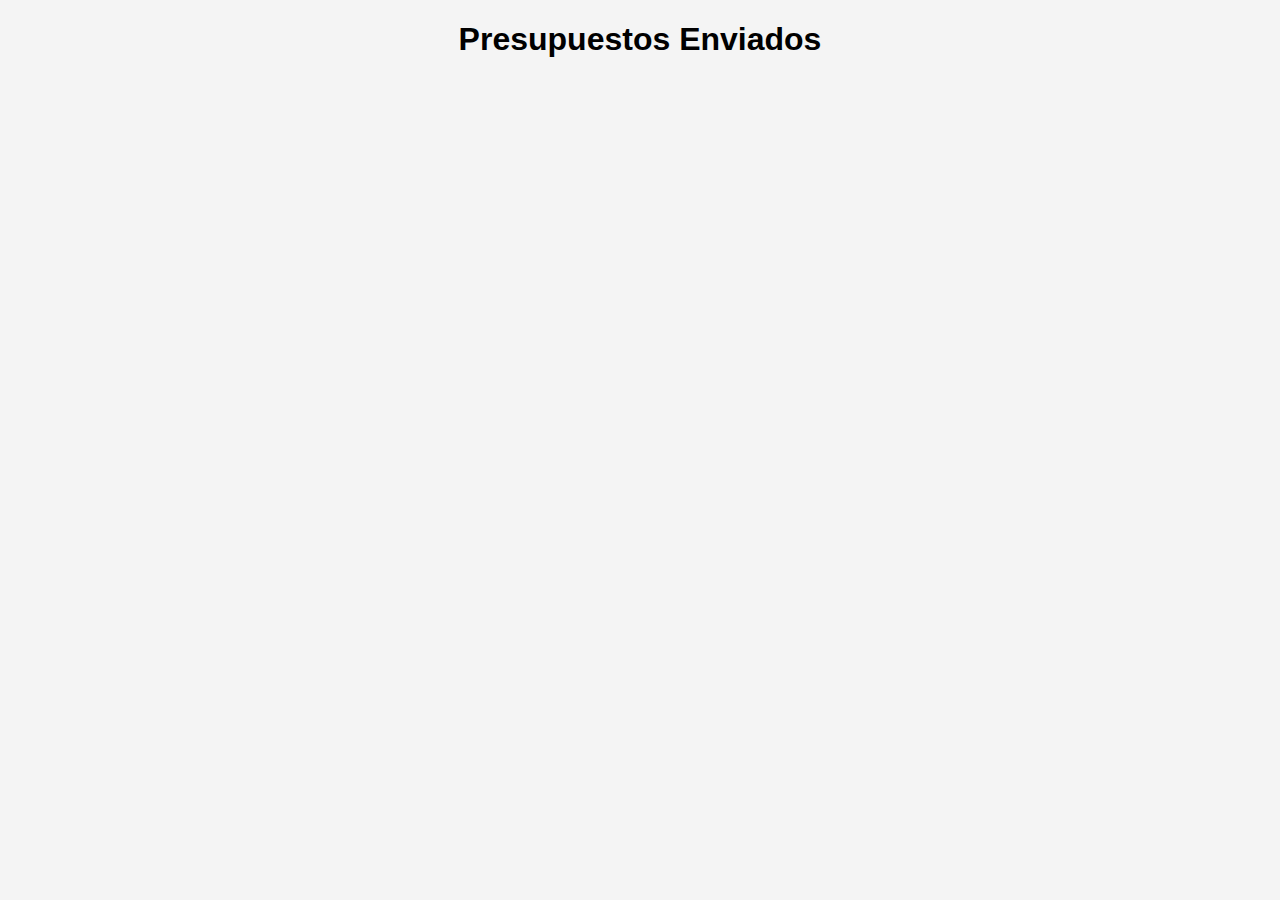
==== pagina2.html @ a19b3119 "pagina2.html" ====
<!DOCTYPE html>
<html lang="es">
<head>
    <meta charset="UTF-8">
    <meta name="viewport" content="width=device-width, initial-scale=1.0">
    <title>Presupuestos Enviados</title>
    <link rel="stylesheet" href="styles.css">
</head>
<body>
    <h1>Presupuestos Enviados</h1>
    <div id="presupuestos-container"></div>

    <script src="script-pagina2.js" defer></script>
</body>
</html>
---- styles.css ----
/* Estilos generales */
body {
    font-family: Arial, sans-serif;
    background-color: #f4f4f4;
    margin: 0;
    padding: 0;
}

h1 {
    text-align: center;
    margin-bottom: 20px;
}

/* Estilos para la página 1 (Index.html) */
.container {
    background-color: #fff;
    padding: 20px;
    border-radius: 8px;
    box-shadow: 0 0 10px rgba(0, 0, 0, 0.1);
    width: 400px;
    margin: 0 auto;
}

label {
    display: block;
    margin-bottom: 5px;
}

input,
select {
    width: 100%;
    padding: 8px;
    margin-bottom: 10px;
    border: 1px solid #ccc;
    border-radius: 4px;
}

button {
    width: 100%;
    padding: 10px;
    background-color: #28a745;
    color: #fff;
    border: none;
    border-radius: 4px;
    cursor: pointer;
    margin-bottom: 10px;
}

button:hover {
    background-color: #218838;
}

a {
    display: block;
    text-align: center;
    margin-top: 10px;
    color: #007bff;
    text-decoration: none;
}

a:hover {
    text-decoration: underline;
}

/* Estilos para la página 2 (pagina2.html) */
#presupuestos-container {
    max-width: 600px;
    margin: 0 auto;
    padding: 20px;
}

.presupuesto-box {
    background-color: #fff;
    border: 1px solid #ccc;
    border-radius: 5px;
    padding: 10px;
    margin-bottom: 10px;
    cursor: pointer;
    transition: background-color 0.3s ease;
}

.presupuesto-box:hover {
    background-color: #f9f9f9;
}

.evento-nombre {
    font-size: 18px;
    font-weight: bold;
}

.evento-detalle {
    visibility: hidden;
    height: 0;
    overflow: hidden;
    transition: height 0.3s ease, visibility 0.3s ease;
}

.evento-detalle.mostrar {
    visibility: visible;
    height: auto;
    margin-top: 10px;
}

.btn-confirmar, .btn-eliminar {
    padding: 8px 12px;
    border: none;
    border-radius: 4px;
    cursor: pointer;
    font-size: 14px;
    margin-right: 5px;
}

.btn-confirmar {
    background-color: green;
    color: white;
}

.btn-confirmar:hover {
    background-color: darkgreen;
}

.btn-eliminar {
    background-color: red;
    color: white;
}

.btn-eliminar:hover {
    background-color: darkred;
}
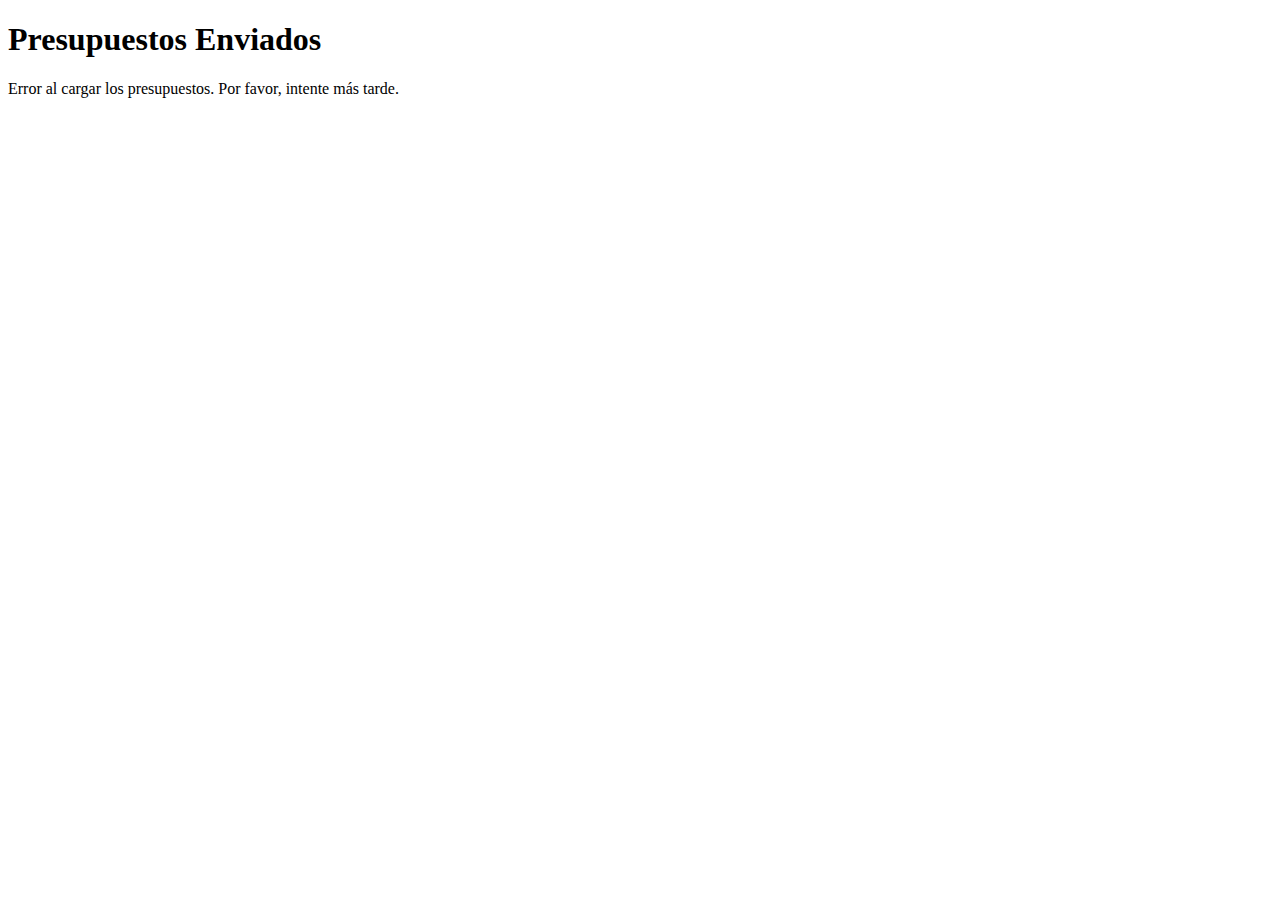
==== commit 0a9cb410: "pagina2.html" ====
--- a/pagina2.html
+++ b/pagina2.html
@@ -4,12 +4,12 @@
     <meta charset="UTF-8">
     <meta name="viewport" content="width=device-width, initial-scale=1.0">
     <title>Presupuestos Enviados</title>
-    <link rel="stylesheet" href="styles.css">
 </head>
 <body>
     <h1>Presupuestos Enviados</h1>
+    <div id="loading" class="loading">Cargando...</div>
     <div id="presupuestos-container"></div>
 
-    <script src="script-pagina2.js" defer></script>
+    <script src="script-pagina2.js"></script>
 </body>
 </html>
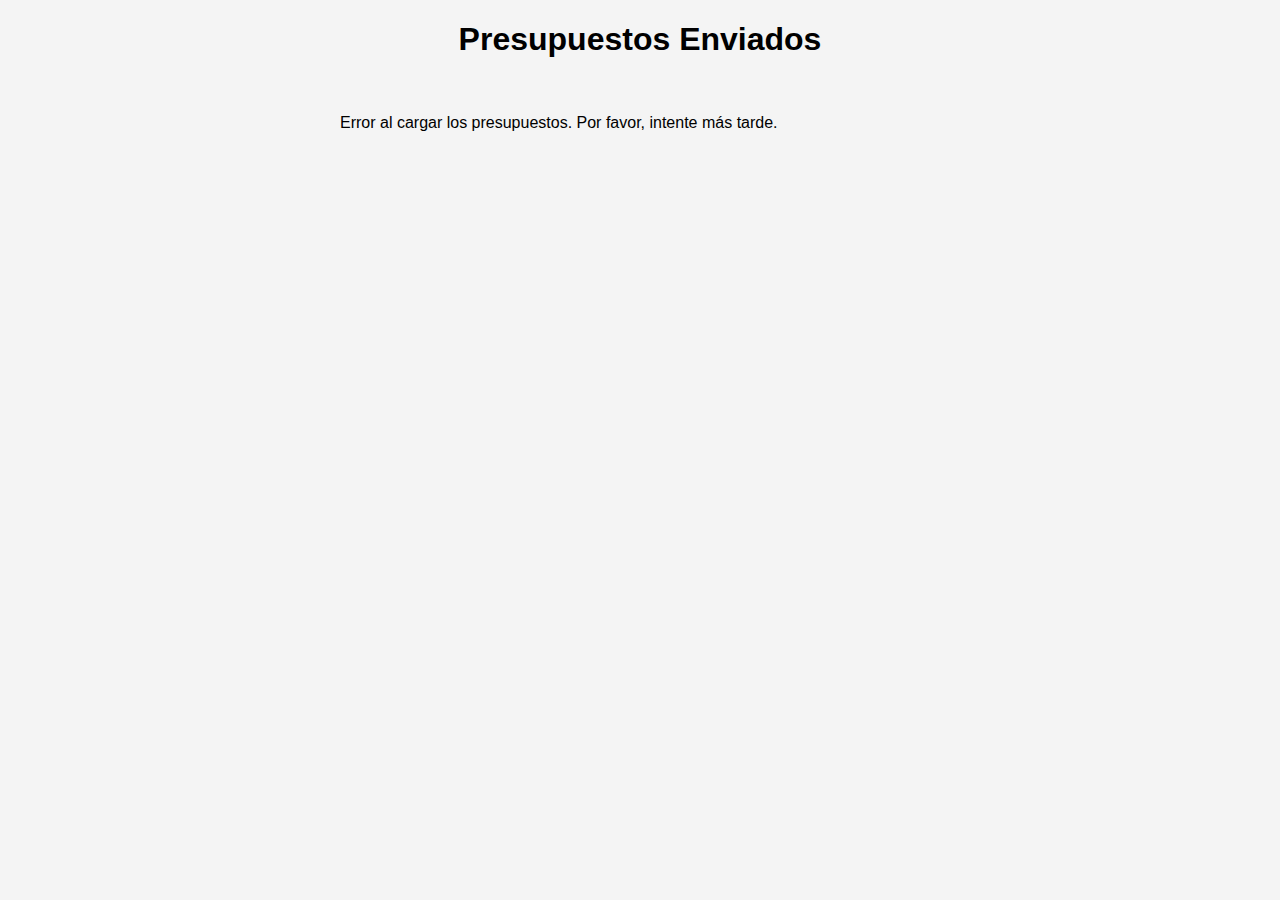
==== commit 6cf63b85: "pagina2.html" ====
--- a/pagina2.html
+++ b/pagina2.html
@@ -3,6 +3,7 @@
 <head>
     <meta charset="UTF-8">
     <meta name="viewport" content="width=device-width, initial-scale=1.0">
+<link rel="stylesheet" href="styles.css" />
     <title>Presupuestos Enviados</title>
 </head>
 <body>
--- a/styles.css
+++ b/styles.css
@@ -0,0 +1,129 @@
+/* Estilos generales */
+body {
+    font-family: Arial, sans-serif;
+    background-color: #f4f4f4;
+    margin: 0;
+    padding: 0;
+}
+
+h1 {
+    text-align: center;
+    margin-bottom: 20px;
+}
+
+/* Estilos para la página 1 (Index.html) */
+.container {
+    background-color: #fff;
+    padding: 20px;
+    border-radius: 8px;
+    box-shadow: 0 0 10px rgba(0, 0, 0, 0.1);
+    width: 400px;
+    margin: 0 auto;
+}
+
+label {
+    display: block;
+    margin-bottom: 5px;
+}
+
+input,
+select {
+    width: 100%;
+    padding: 8px;
+    margin-bottom: 10px;
+    border: 1px solid #ccc;
+    border-radius: 4px;
+}
+
+button {
+    width: 100%;
+    padding: 10px;
+    background-color: #28a745;
+    color: #fff;
+    border: none;
+    border-radius: 4px;
+    cursor: pointer;
+    margin-bottom: 10px;
+}
+
+button:hover {
+    background-color: #218838;
+}
+
+a {
+    display: block;
+    text-align: center;
+    margin-top: 10px;
+    color: #007bff;
+    text-decoration: none;
+}
+
+a:hover {
+    text-decoration: underline;
+}
+
+/* Estilos para la página 2 (pagina2.html) */
+#presupuestos-container {
+    max-width: 600px;
+    margin: 0 auto;
+    padding: 20px;
+}
+
+.presupuesto-box {
+    background-color: #fff;
+    border: 1px solid #ccc;
+    border-radius: 5px;
+    padding: 10px;
+    margin-bottom: 10px;
+    cursor: pointer;
+    transition: background-color 0.3s ease;
+}
+
+.presupuesto-box:hover {
+    background-color: #f9f9f9;
+}
+
+.evento-nombre {
+    font-size: 18px;
+    font-weight: bold;
+}
+
+.evento-detalle {
+    visibility: hidden;
+    height: 0;
+    overflow: hidden;
+    transition: height 0.3s ease, visibility 0.3s ease;
+}
+
+.evento-detalle.mostrar {
+    visibility: visible;
+    height: auto;
+    margin-top: 10px;
+}
+
+.btn-confirmar, .btn-eliminar {
+    padding: 8px 12px;
+    border: none;
+    border-radius: 4px;
+    cursor: pointer;
+    font-size: 14px;
+    margin-right: 5px;
+}
+
+.btn-confirmar {
+    background-color: green;
+    color: white;
+}
+
+.btn-confirmar:hover {
+    background-color: darkgreen;
+}
+
+.btn-eliminar {
+    background-color: red;
+    color: white;
+}
+
+.btn-eliminar:hover {
+    background-color: darkred;
+}
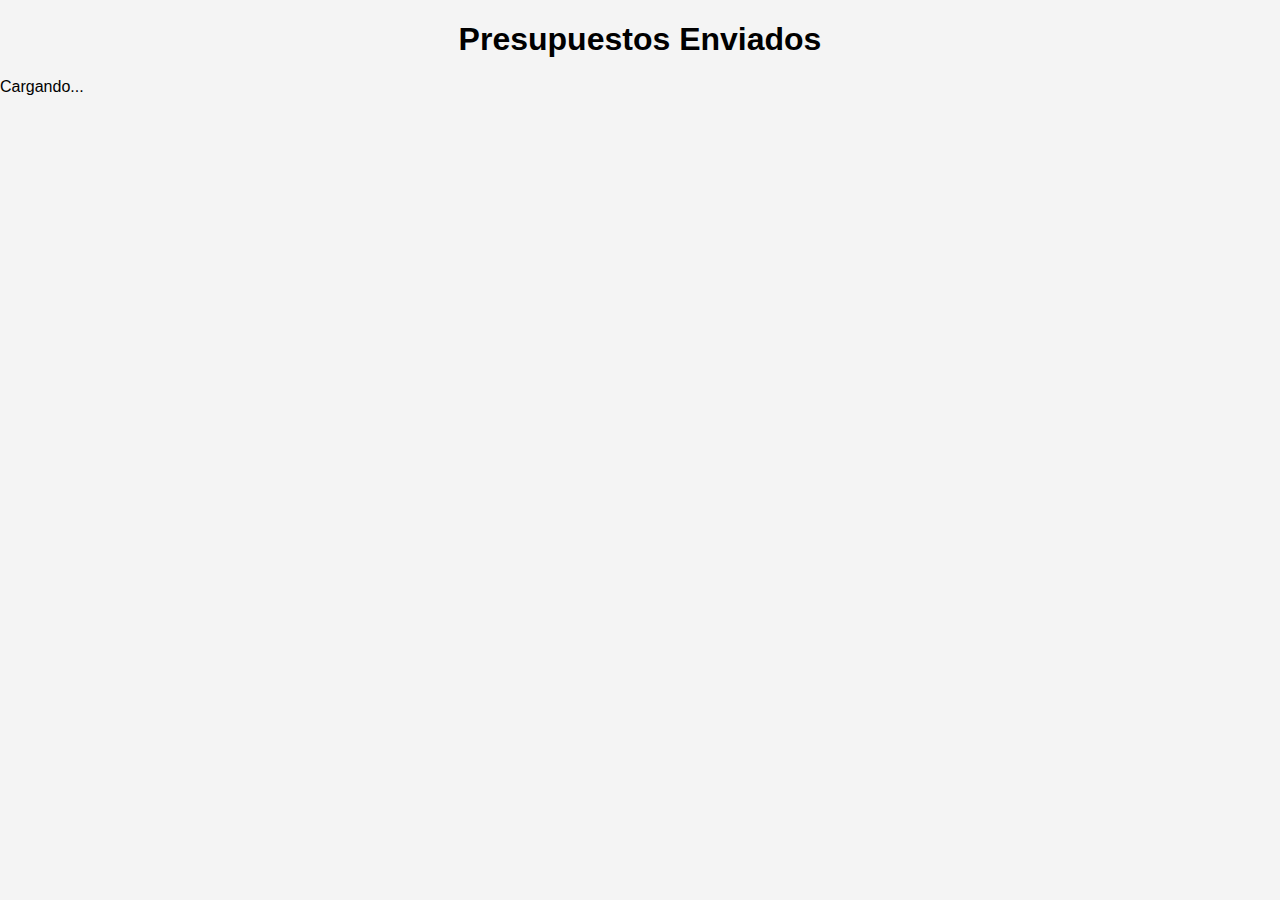
==== commit 90913989: "pagina2.html" ====
--- a/pagina2.html
+++ b/pagina2.html
@@ -3,13 +3,13 @@
 <head>
     <meta charset="UTF-8">
     <meta name="viewport" content="width=device-width, initial-scale=1.0">
-<link rel="stylesheet" href="styles.css" />
     <title>Presupuestos Enviados</title>
+    <link rel="stylesheet" href="styles.css">
 </head>
 <body>
     <h1>Presupuestos Enviados</h1>
     <div id="loading" class="loading">Cargando...</div>
-    <div id="presupuestos-container"></div>
+    <div id="presupuestos-contenedor"></div>
 
     <script src="script-pagina2.js"></script>
 </body>
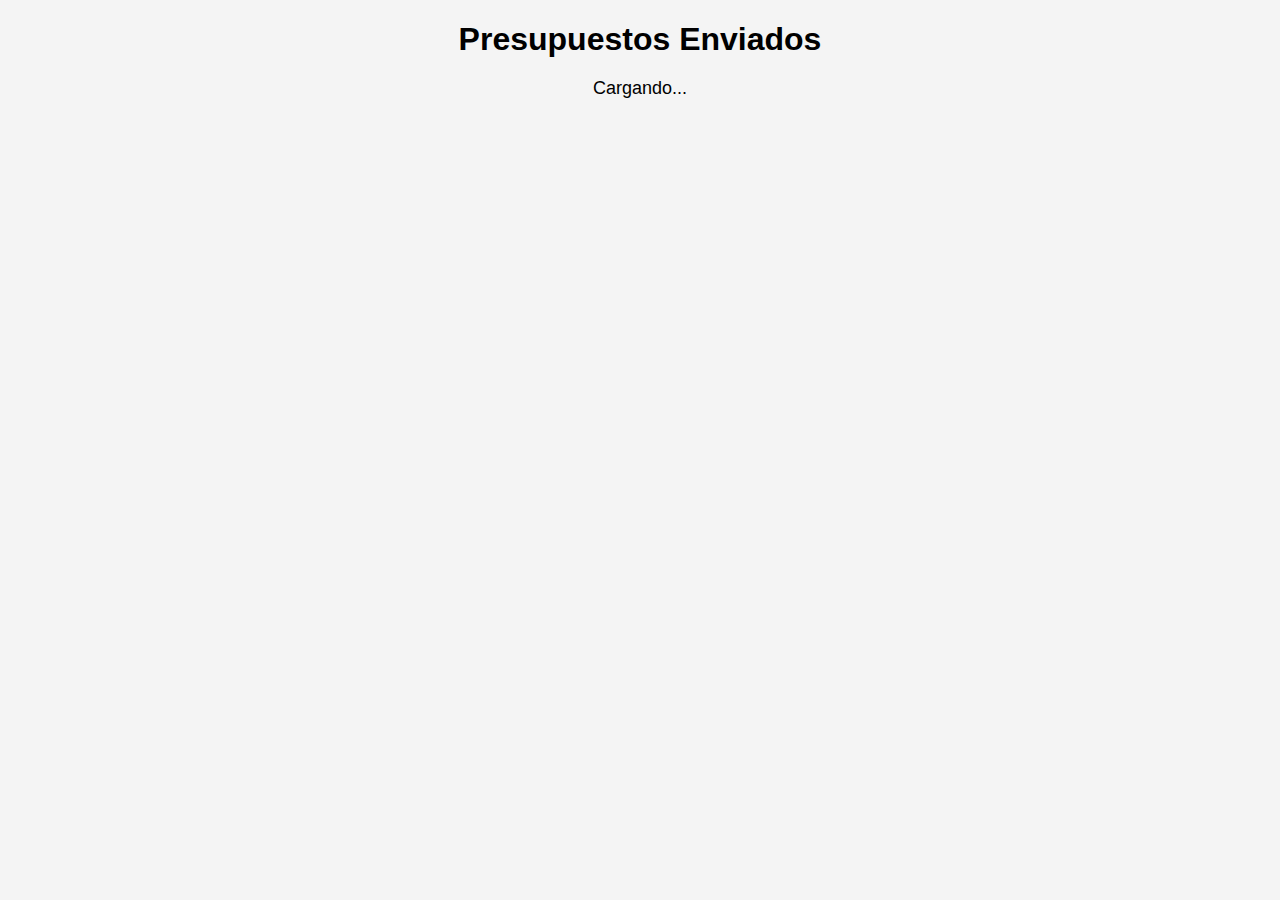
==== commit 3dc3d059: "pagina2.html" ====
--- a/pagina2.html
+++ b/pagina2.html
@@ -9,7 +9,7 @@
 <body>
     <h1>Presupuestos Enviados</h1>
     <div id="loading" class="loading">Cargando...</div>
-    <div id="presupuestos-contenedor"></div>
+    <div id="lista-presupuestos"></div>
 
     <script src="script-pagina2.js"></script>
 </body>
--- a/styles.css
+++ b/styles.css
@@ -1,4 +1,7 @@
+/* ================================================== */
 /* Estilos generales */
+/* ================================================== */
+
 body {
     font-family: Arial, sans-serif;
     background-color: #f4f4f4;
@@ -11,7 +14,10 @@
     margin-bottom: 20px;
 }
 
+/* ================================================== */
 /* Estilos para la página 1 (Index.html) */
+/* ================================================== */
+
 .container {
     background-color: #fff;
     padding: 20px;
@@ -62,68 +68,80 @@
     text-decoration: underline;
 }
 
+/* ================================================== */
 /* Estilos para la página 2 (pagina2.html) */
-#presupuestos-container {
-    max-width: 600px;
+/* ================================================== */
+
+#presupuestos-contenedor {
+    max-width: 800px;
     margin: 0 auto;
     padding: 20px;
 }
 
-.presupuesto-box {
+.presupuesto-item {
     background-color: #fff;
     border: 1px solid #ccc;
     border-radius: 5px;
     padding: 10px;
     margin-bottom: 10px;
+    box-shadow: 0 2px 5px rgba(0, 0, 0, 0.1);
+}
+
+.presupuesto-header {
+    font-size: 18px;
+    font-weight: bold;
     cursor: pointer;
+    padding: 10px;
+    background-color: #f9f9f9;
+    border-radius: 5px;
     transition: background-color 0.3s ease;
 }
 
-.presupuesto-box:hover {
-    background-color: #f9f9f9;
+.presupuesto-header:hover {
+    background-color: #e9e9e9;
 }
 
-.evento-nombre {
-    font-size: 18px;
-    font-weight: bold;
+.presupuesto-detalles {
+    display: none; /* Oculto por defecto */
+    margin-top: 10px;
+    padding: 10px;
+    border-top: 1px solid #eee;
 }
 
-.evento-detalle {
-    visibility: hidden;
-    height: 0;
-    overflow: hidden;
-    transition: height 0.3s ease, visibility 0.3s ease;
+.presupuesto-detalles p {
+    margin: 5px 0;
 }
 
-.evento-detalle.mostrar {
-    visibility: visible;
-    height: auto;
-    margin-top: 10px;
-}
-
-.btn-confirmar, .btn-eliminar {
+.btn-confirmar, .btn-rechazar {
     padding: 8px 12px;
     border: none;
     border-radius: 4px;
     cursor: pointer;
     font-size: 14px;
     margin-right: 5px;
+    transition: background-color 0.3s ease;
 }
 
 .btn-confirmar {
-    background-color: green;
+    background-color: #28a745;
     color: white;
 }
 
 .btn-confirmar:hover {
-    background-color: darkgreen;
+    background-color: #218838;
 }
 
-.btn-eliminar {
-    background-color: red;
+.btn-rechazar {
+    background-color: #dc3545;
     color: white;
 }
 
-.btn-eliminar:hover {
-    background-color: darkred;
+.btn-rechazar:hover {
+    background-color: #c82333;
 }
+
+.loading {
+    text-align: center;
+    font-size: 18px;
+    margin-top: 20px;
+}
